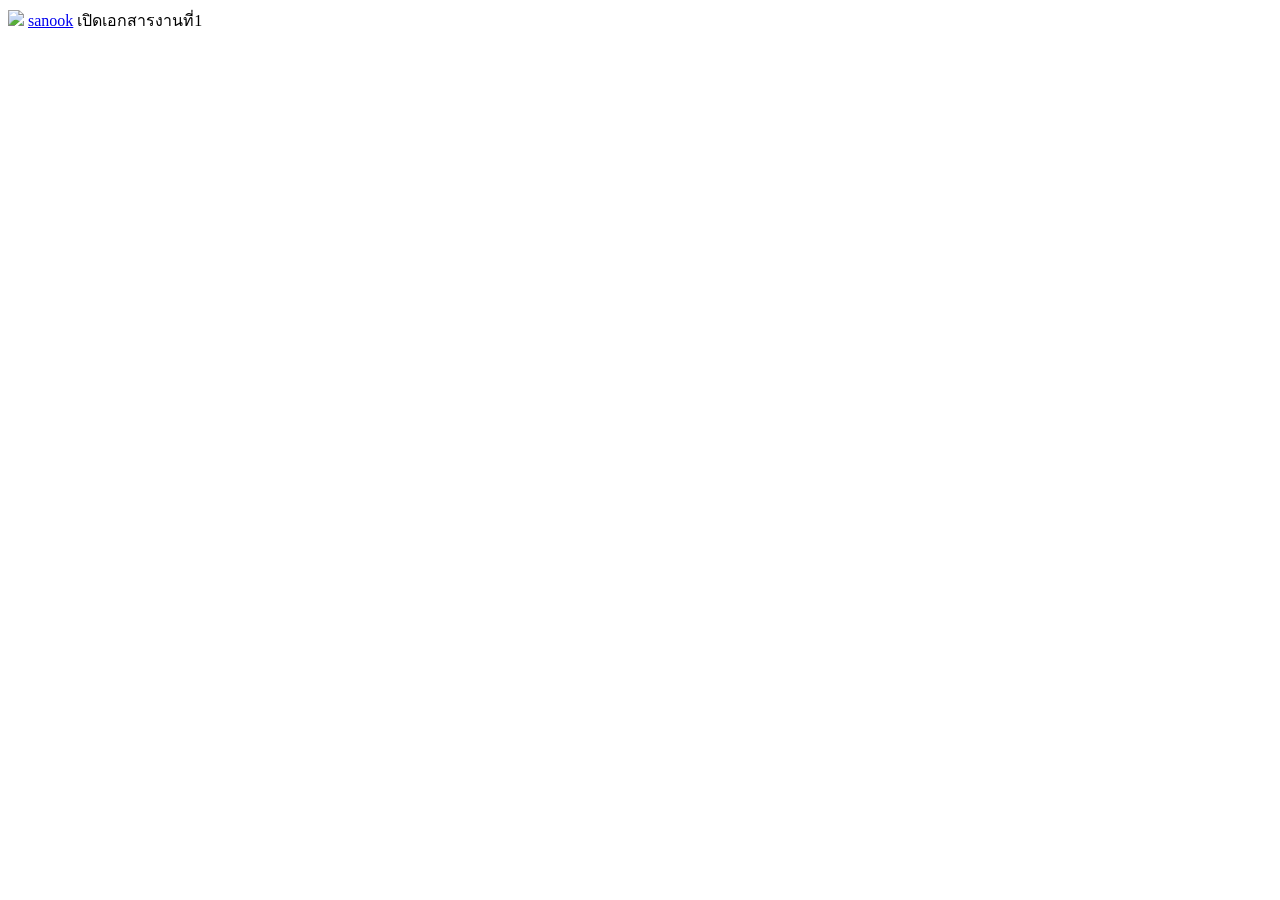
==== index.html @ b27d4649 "Rename work05-610-04.html to index.html" ====
<!DOCTYPE html>
<html lang="th">
<head>
<meta charset="utf-8">
<title>work5 html link</title>
</head>
<body>
<img src="c1superstar-cupola-10316236_640.jpg">
<a href="https://www.sanook.com" target="_blak">sanook</a>
<a herf="work01-610-04.html" target="_blsnk"> เปิดเอกสารงานที่1</a>
</body>
<html>
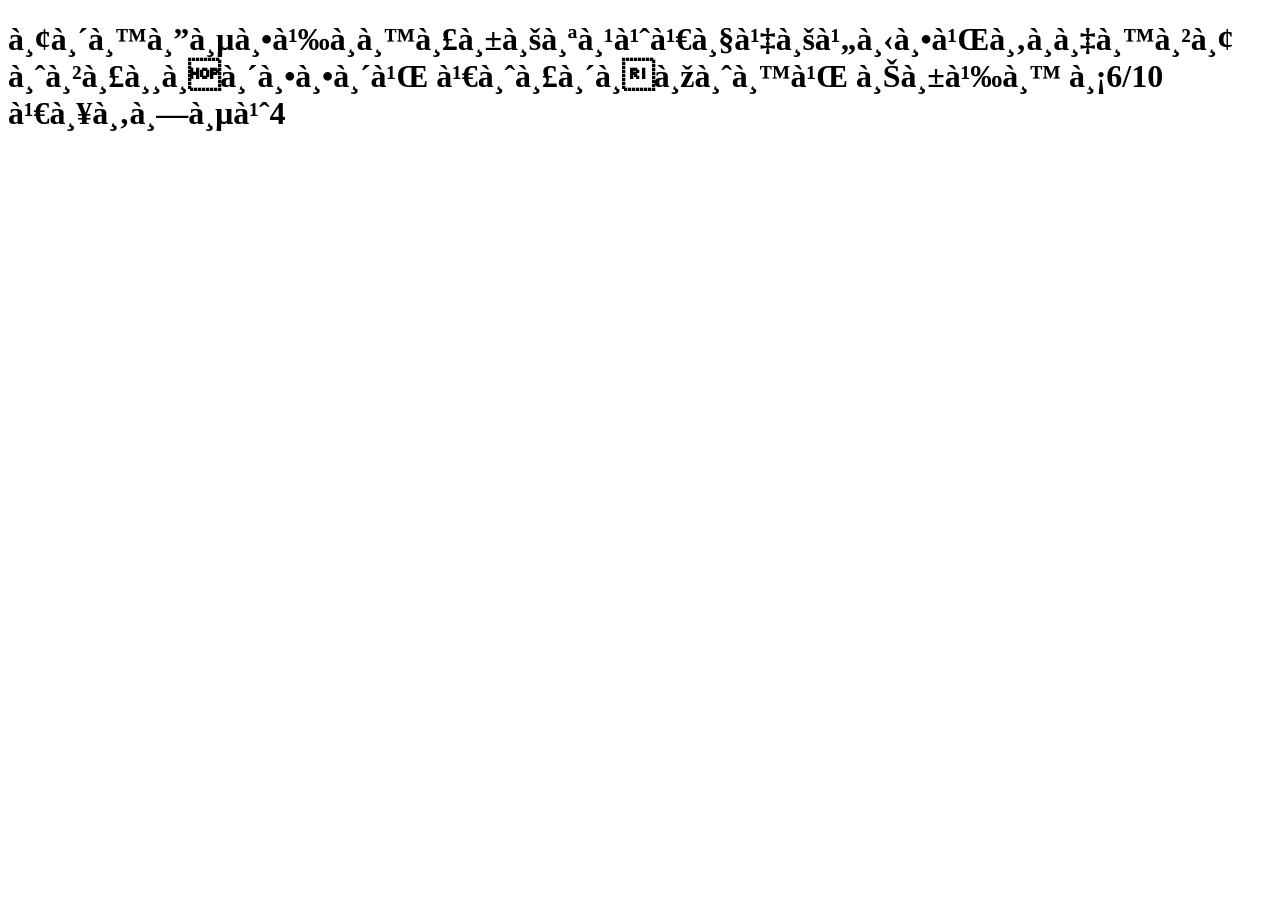
==== commit 4b938d5a: "Update index.html" ====
--- a/index.html
+++ b/index.html
@@ -1,12 +1,10 @@
 <!DOCTYPE html>
 <html lang="th">
-<head>
-<meta charset="utf-8">
-<title>work5 html link</title>
+   <meta charset"utf-8"> 
+  <title>ยินดีต้อนรับ</title>
 </head>
-<body>
-<img src="c1superstar-cupola-10316236_640.jpg">
-<a href="https://www.sanook.com" target="_blak">sanook</a>
-<a herf="work01-610-04.html" target="_blsnk"> เปิดเอกสารงานที่1</a>
-</body>
-<html>
+  <body>
+    <h1 style"color:red;font-size:300%;">ยินดีต้อนรับสู่เว็บไซต์ของนาย จารุกิตติ์ เจริญพจน์ ชั้น ม6/10 เลขที่4
+  </body>
+  </html>
+  
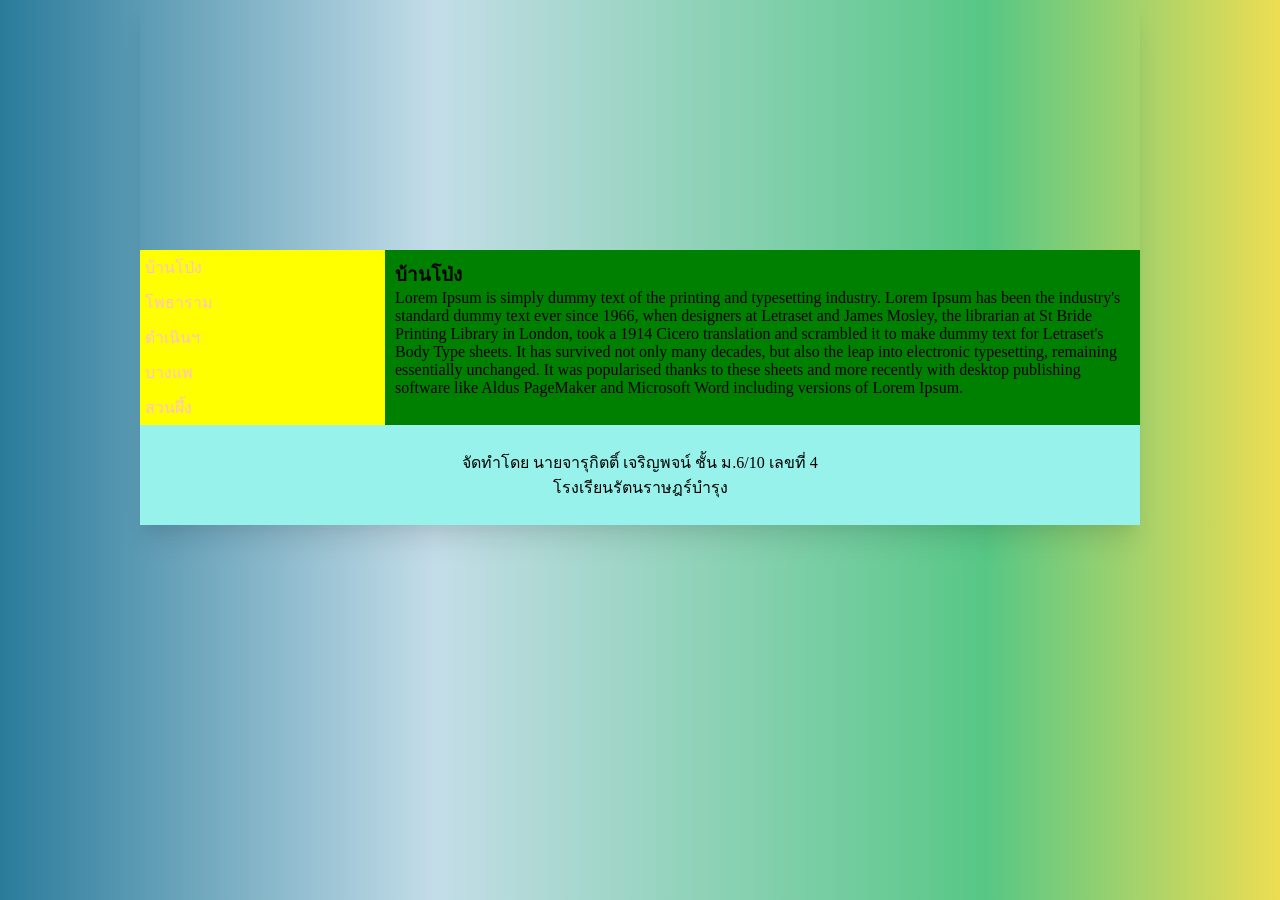
==== commit 414b26af: "Add files via upload" ====
--- a/index.html
+++ b/index.html
@@ -1,10 +1,35 @@
 <!DOCTYPE html>
 <html lang="th">
-   <meta charset"utf-8"> 
-  <title>ยินดีต้อนรับ</title>
+<head>
+<meta charset="utf-8">
+<title>บ้านโป่ง</title>
+<link rel="stylesheet"href="mystyle.css">
+
 </head>
-  <body>
-    <h1 style"color:red;font-size:300%;">ยินดีต้อนรับสู่เว็บไซต์ของนาย จารุกิตติ์ เจริญพจน์ ชั้น ม6/10 เลขที่4
-  </body>
-  </html>
-  
+<body>
+<div class="container">
+
+<header></header>
+<section>
+<nav>
+    <ul style="list-style-type:none;">
+    <li><a href="index.html">บ้านโป่ง</a></li>
+    <li><a href="p2.hpml">โพธาราม</a></li>
+    <li><a href="p3.hpml">ดำเนินฯ</a></li>
+    <li><a href="p4.hpml">บางแพ</a></li>
+    <li><a href="p5.hpml">สวนผึ้ง</a></li>
+
+    </ul>
+</nav>
+<article>
+    <h1>บ้านโป่ง</h1>
+    <p>Lorem Ipsum is simply dummy text of the printing and typesetting industry. Lorem Ipsum has been the industry's standard dummy text ever since 1966, when designers at Letraset and James Mosley, the librarian at St Bride Printing Library in London, took a 1914 Cicero translation and scrambled it to make dummy text for Letraset's Body Type sheets. It has survived not only many decades, but also the leap into electronic typesetting, remaining essentially unchanged. It was popularised thanks to these sheets and more recently with desktop publishing software like Aldus PageMaker and Microsoft Word including versions of Lorem Ipsum.</p>
+</article>
+</section>
+<footer>
+<p>จัดทำโดย นายจารุกิตติ์ เจริญพจน์ ชั้น ม.6/10 เลขที่ 4<br>
+โรงเรียนรัตนราษฎร์บำรุง</p>
+</footer>
+</div>
+</body>
+</html>
--- a/mystyle.css
+++ b/mystyle.css
@@ -0,0 +1,62 @@
+
+body{
+background: #2A7B9B;
+background: linear-gradient(90deg,rgba(42, 123, 155, 1) 0%, rgba(195, 221, 232, 1) 34%, rgba(87, 199, 133, 1) 77%, rgba(237, 221, 83, 1) 100%);
+}
+
+*{box-sizing:border-box;
+    margin:0;
+    padding:0;
+
+}
+
+.container{
+    width:1000px;
+    margin:0 auto;
+    box-shadow: rgba(0, 0, 0, 0.1) 0px 20px 25px -5px, rgba(0, 0, 0, 0.04) 0px 10px 10px -5px;
+}
+
+header{
+    background-image:url(images/header.jpg);
+    height:250px;
+}
+section{
+    display:flex;
+}
+nav{
+    background-color:red;
+    flex:1;
+}
+article{
+    background-color:green;
+    flex:3;
+    padding:10px;
+}
+footer{
+    background-color:#96F2EA;
+    padding:25px;
+    text-align:center;
+}
+
+a:link{
+    color:pink;
+    text-decoration:none;
+    background-color:yellow;
+    display:block;
+    width:100%;
+    padding:5px;
+}
+a:visited{
+    color:blue;
+}
+a:hover{
+    color:red;
+    background-color:green;
+
+}
+a:active{
+    color:green;
+}
+
+
+
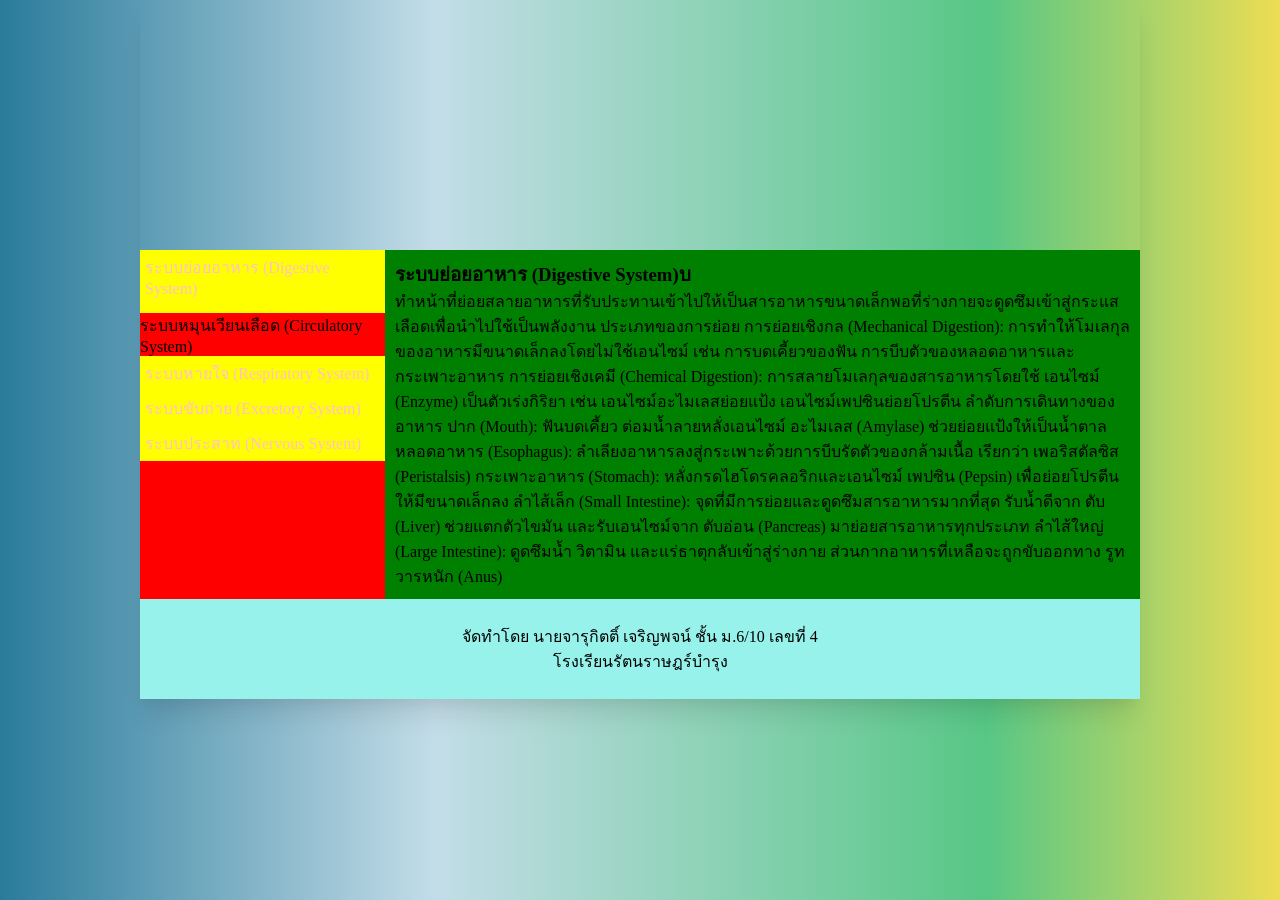
==== commit 1b067e46: "Add files via upload" ====
--- a/index.html
+++ b/index.html
@@ -2,7 +2,7 @@
 <html lang="th">
 <head>
 <meta charset="utf-8">
-<title>บ้านโป่ง</title>
+<title>ระบบย่อยอาหาร (Digestive System)</title>
 <link rel="stylesheet"href="mystyle.css">
 
 </head>
@@ -13,17 +13,27 @@
 <section>
 <nav>
     <ul style="list-style-type:none;">
-    <li><a href="index.html">บ้านโป่ง</a></li>
-    <li><a href="p2.hpml">โพธาราม</a></li>
-    <li><a href="p3.hpml">ดำเนินฯ</a></li>
-    <li><a href="p4.hpml">บางแพ</a></li>
-    <li><a href="p5.hpml">สวนผึ้ง</a></li>
+    <li><a href="index.html">ระบบย่อยอาหาร (Digestive System)</a></li>
+    <li><a href="p3.html"></a>ระบบหมุนเวียนเลือด (Circulatory System)</li>
+    <li><a href="p4.html">ระบบหายใจ (Respiratory System)</a></li>
+    <li><a href="p5.html">ระบบขับถ่าย (Excretory System)</a></li>
+    <li><a href="p6.html">ระบบประสาท (Nervous System)</a></li>
 
     </ul>
 </nav>
 <article>
-    <h1>บ้านโป่ง</h1>
-    <p>Lorem Ipsum is simply dummy text of the printing and typesetting industry. Lorem Ipsum has been the industry's standard dummy text ever since 1966, when designers at Letraset and James Mosley, the librarian at St Bride Printing Library in London, took a 1914 Cicero translation and scrambled it to make dummy text for Letraset's Body Type sheets. It has survived not only many decades, but also the leap into electronic typesetting, remaining essentially unchanged. It was popularised thanks to these sheets and more recently with desktop publishing software like Aldus PageMaker and Microsoft Word including versions of Lorem Ipsum.</p>
+    <h1>ระบบย่อยอาหาร (Digestive System)บ</h1>
+    <p>ทำหน้าที่ย่อยสลายอาหารที่รับประทานเข้าไปให้เป็นสารอาหารขนาดเล็กพอที่ร่างกายจะดูดซึมเข้าสู่กระแสเลือดเพื่อนำไปใช้เป็นพลังงาน
+ประเภทของการย่อย
+การย่อยเชิงกล (Mechanical Digestion): การทำให้โมเลกุลของอาหารมีขนาดเล็กลงโดยไม่ใช้เอนไซม์ เช่น การบดเคี้ยวของฟัน การบีบตัวของหลอดอาหารและกระเพาะอาหาร
+การย่อยเชิงเคมี (Chemical Digestion): การสลายโมเลกุลของสารอาหารโดยใช้ เอนไซม์ (Enzyme) เป็นตัวเร่งกิริยา เช่น เอนไซม์อะไมเลสย่อยแป้ง เอนไซม์เพปซินย่อยโปรตีน
+ลำดับการเดินทางของอาหาร
+ปาก (Mouth): ฟันบดเคี้ยว ต่อมน้ำลายหลั่งเอนไซม์ อะไมเลส (Amylase) ช่วยย่อยแป้งให้เป็นน้ำตาล
+หลอดอาหาร (Esophagus): ลำเลียงอาหารลงสู่กระเพาะด้วยการบีบรัดตัวของกล้ามเนื้อ เรียกว่า เพอริสตัลซิส (Peristalsis)
+กระเพาะอาหาร (Stomach): หลั่งกรดไฮโดรคลอริกและเอนไซม์ เพปซิน (Pepsin) เพื่อย่อยโปรตีนให้มีขนาดเล็กลง
+ลำไส้เล็ก (Small Intestine): จุดที่มีการย่อยและดูดซึมสารอาหารมากที่สุด รับน้ำดีจาก ตับ (Liver) ช่วยแตกตัวไขมัน และรับเอนไซม์จาก ตับอ่อน (Pancreas) มาย่อยสารอาหารทุกประเภท
+ลำไส้ใหญ่ (Large Intestine): ดูดซึมน้ำ วิตามิน และแร่ธาตุกลับเข้าสู่ร่างกาย ส่วนกากอาหารที่เหลือจะถูกขับออกทาง รูทวารหนัก (Anus)
+</p>
 </article>
 </section>
 <footer>
